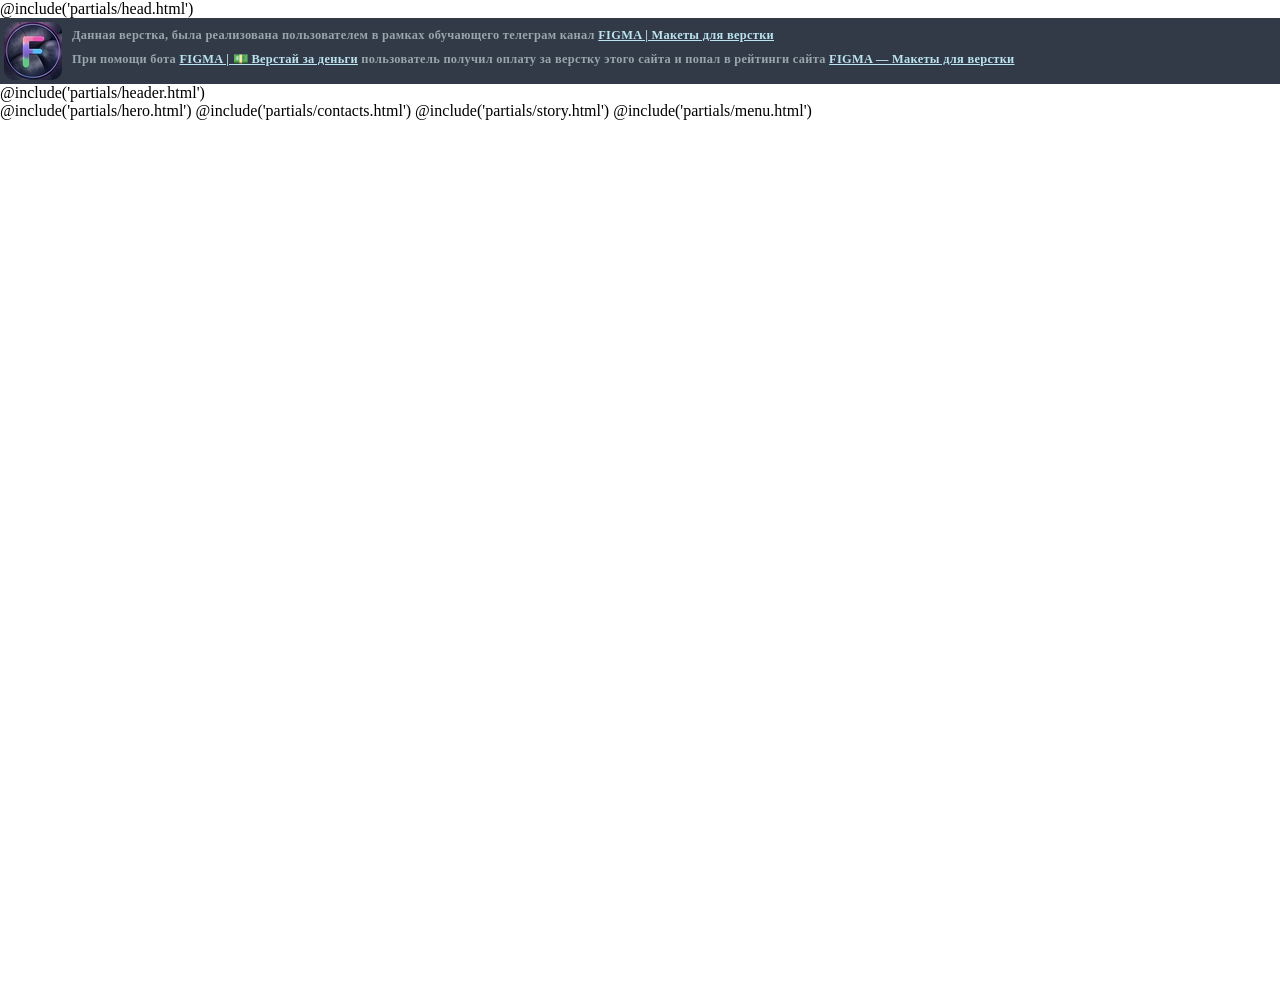
==== src/index.html @ 03e585c8 "+section menu + full adaptive" ====
<!DOCTYPE html>
<html lang="ru" class="page">
@include('partials/head.html')

<body class="page__body">
  <!-- Начало: Данный блок удалять нельзя -->
  <style>
    .maketforfigma {
      flex: 0 0 auto;
      /*background: #303b44;*/
      /*background: #5CDB95;*/
      background: #313a46;
      font-weight: bold;
      display: flex;
    }

    .maketforfigma img {
      border-radius: 10px;
      margin: 4px 0 0 4px;
    }

    .maketforfigma p {
      /*color: #fff;*/
      /*color: #05386B;*/
      color: #98a6ad;
      text-decoration: none;
      letter-spacing: .01875rem;
      font-size: .775rem;
      padding: 0 10px;
      line-height: 0.70rem;
    }

    .maketforfigma p>a {
      /*color: #08ff00;*/
      /*color: #EDF5E1;*/
      color: #bbe4f0;
      font-weight: bold;
    }

    .maketforfigma p>a:hover {
      /*color: #ffa001*/
      /*color: #379683*/
      color: #ffffff
    }

    .main {
      flex: 1 0 auto;
      position: relative;
      min-height: 100%;
      display: flex;
      flex-direction: column;

    }

    html {
      height: 100%;
    }

    body {
      display: flex;
      flex-direction: column;
      height: 100%;
      padding: 0;
      margin: 0;
    }
  </style>
  <div class="maketforfigma">
    <a href="https://t.me/s/FigmaToHTML" target="_blank">
      <img src="img/logo.png">
    </a>
    <div>
      <p>
        Данная верстка, была реализована пользователем в рамках обучающего телеграм канал <a
          href="https://t.me/s/FigmaToHTML/2" target="_blank">FIGMA | Макеты для верстки</a>
      </p>
      <p>
        При помощи бота <a href="https://t.me/HtmlCodeForMoney_bot?from_git" target="_blank">FIGMA | 💵 Верстай за
          деньги</a> пользователь получил оплату за верстку этого сайта и попал в рейтинги сайта
        <a href="https://maketforfigma.ru" target="_blank">FIGMA — Макеты для верстки</a>
      </p>
    </div>
  </div>
  <!-- Конец -->






  <main class="main">
    @include('partials/header.html')
    <main class="main-content">
      @include('partials/hero.html')
      @include('partials/contacts.html')
      @include('partials/story.html')
      @include('partials/menu.html')


    </main>
    <!-- @include('partials/footer.html') -->

  </main>

</body>

</html>
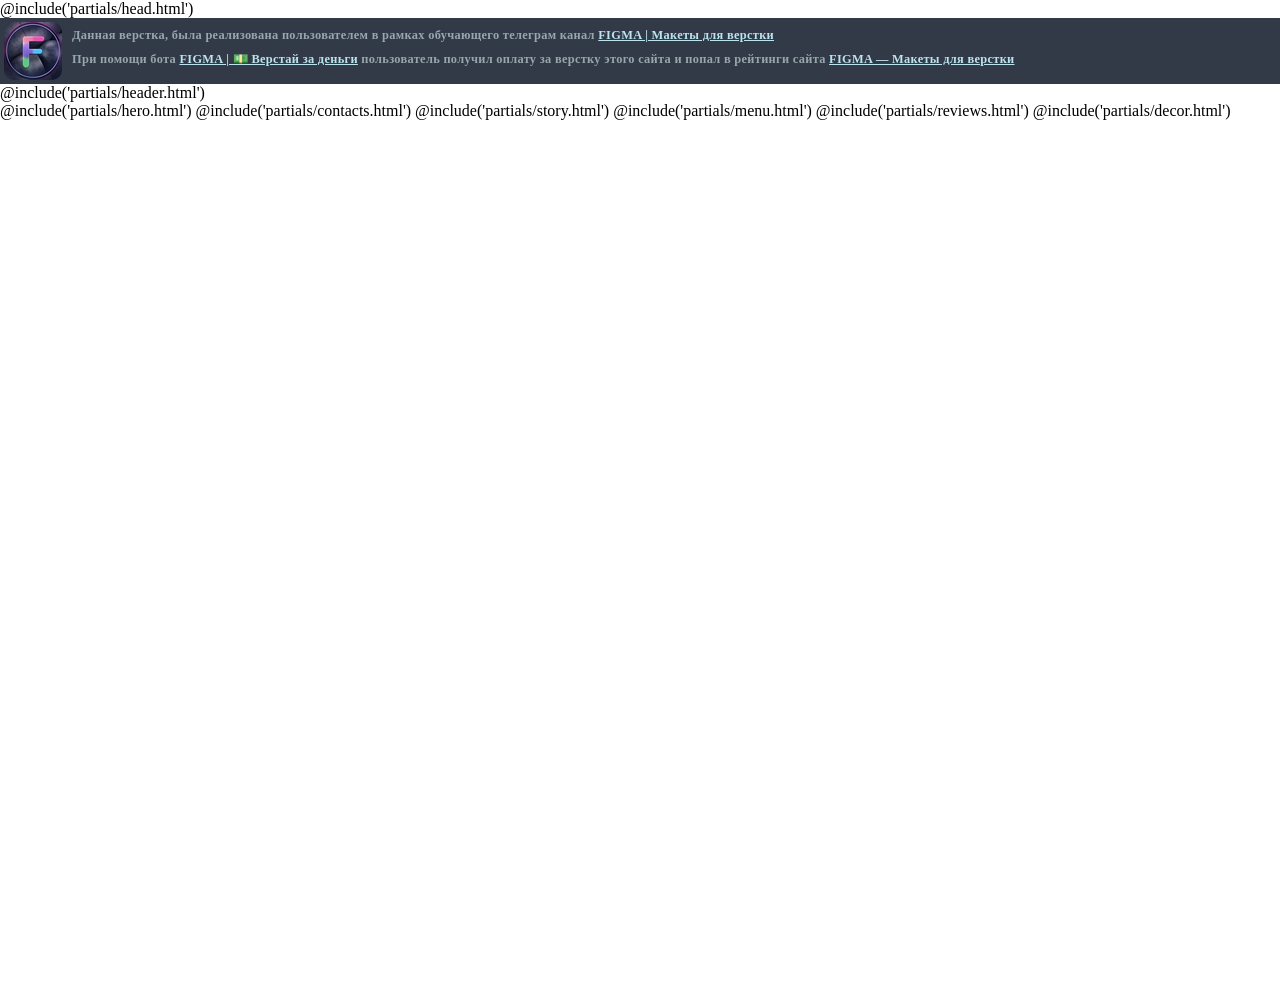
==== commit 18227594: "+section reviews +section decor +slider +full adaptive" ====
--- a/src/index.html
+++ b/src/index.html
@@ -94,6 +94,8 @@
       @include('partials/contacts.html')
       @include('partials/story.html')
       @include('partials/menu.html')
+      @include('partials/reviews.html')
+      @include('partials/decor.html')
 
 
     </main>
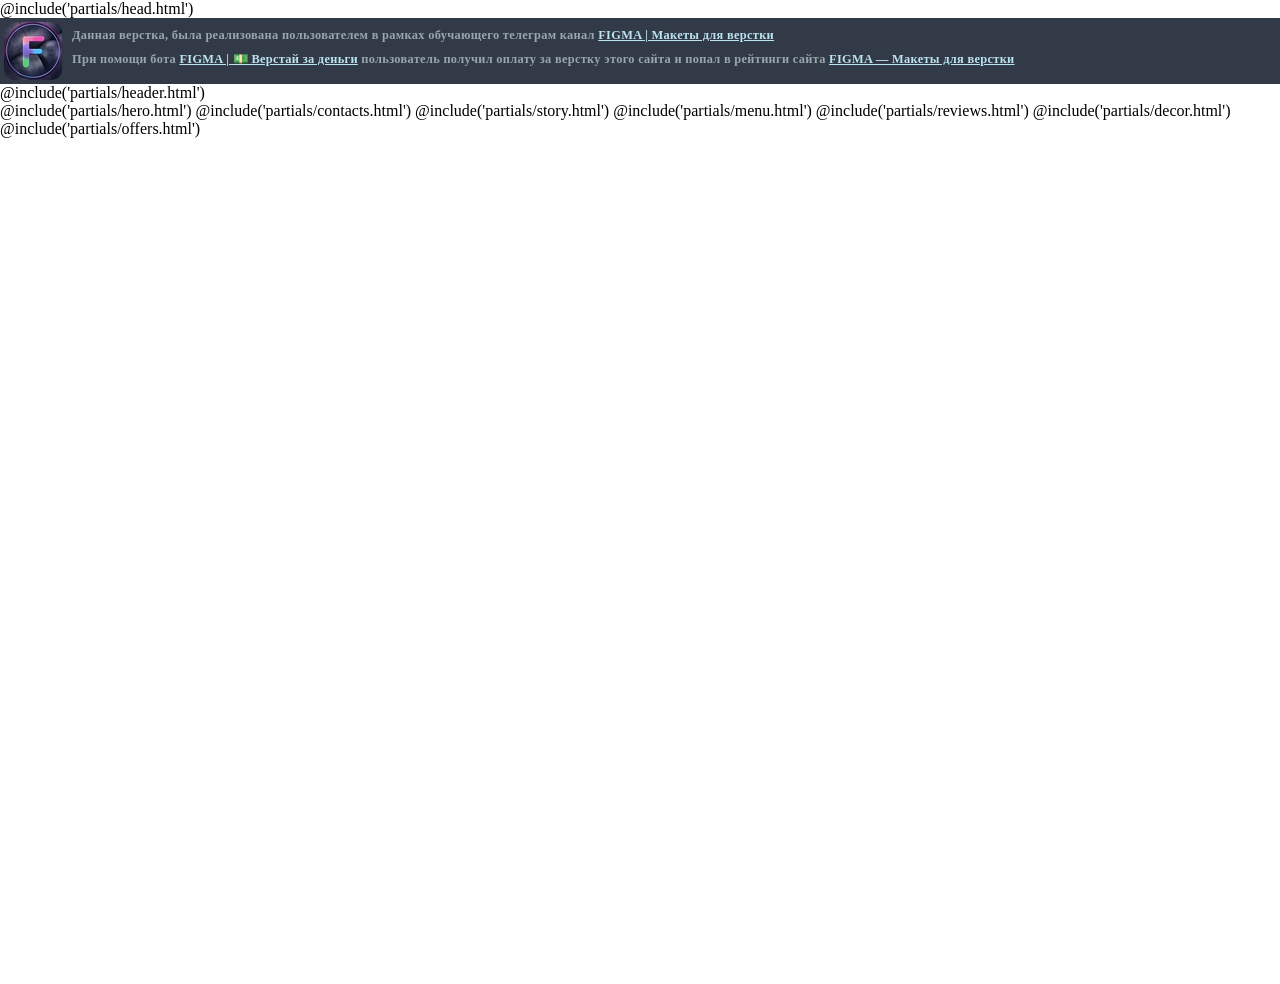
==== commit 9a6cd220: "+section offers +full adaptive" ====
--- a/src/index.html
+++ b/src/index.html
@@ -96,6 +96,7 @@
       @include('partials/menu.html')
       @include('partials/reviews.html')
       @include('partials/decor.html')
+      @include('partials/offers.html')
 
 
     </main>
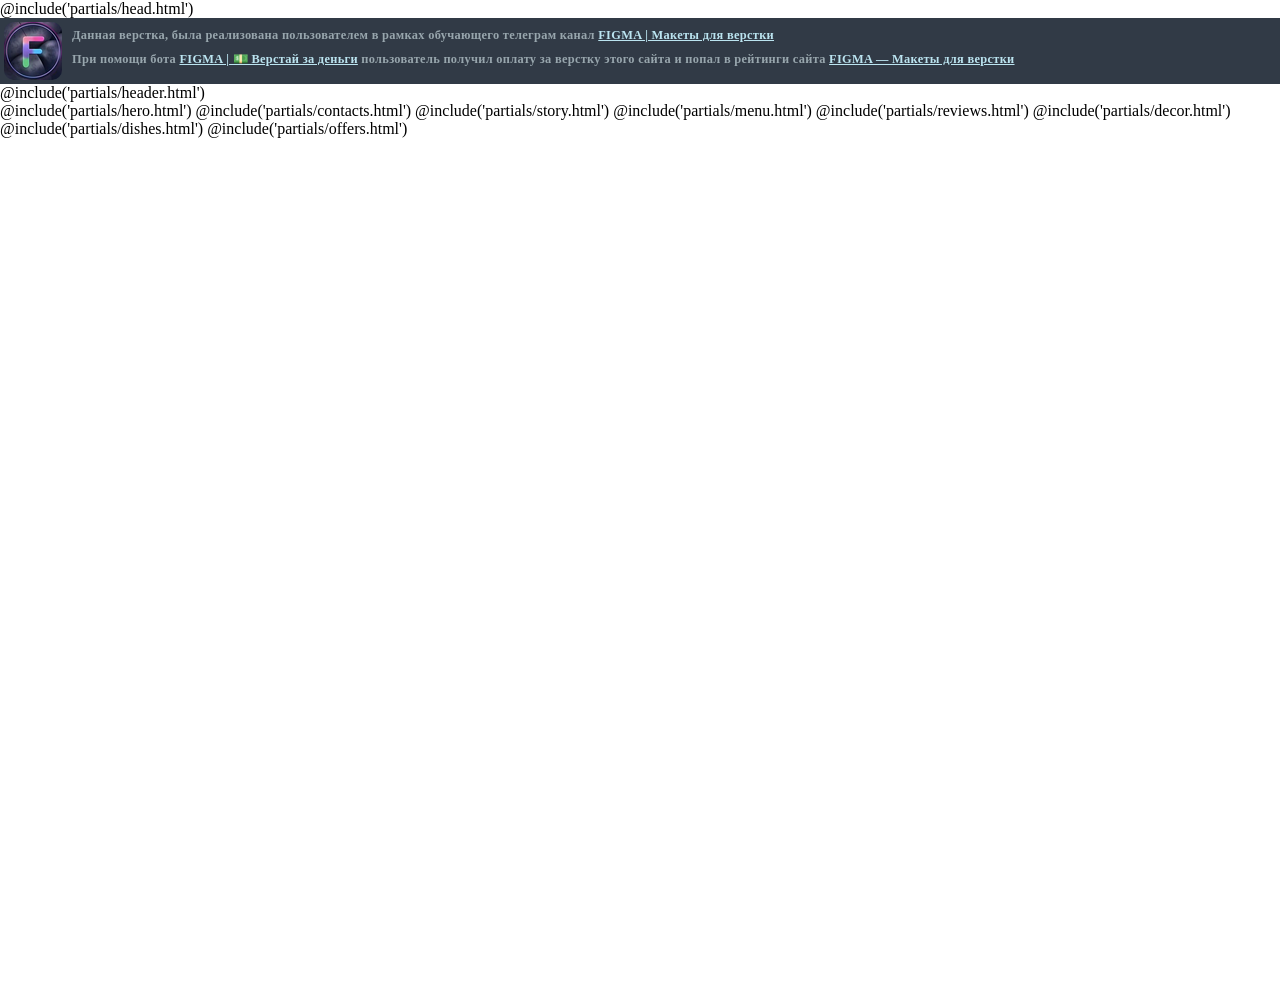
==== commit 4c4cdb73: "+section dishes +full adaptive" ====
--- a/src/index.html
+++ b/src/index.html
@@ -96,6 +96,7 @@
       @include('partials/menu.html')
       @include('partials/reviews.html')
       @include('partials/decor.html')
+      @include('partials/dishes.html')
       @include('partials/offers.html')
 
 
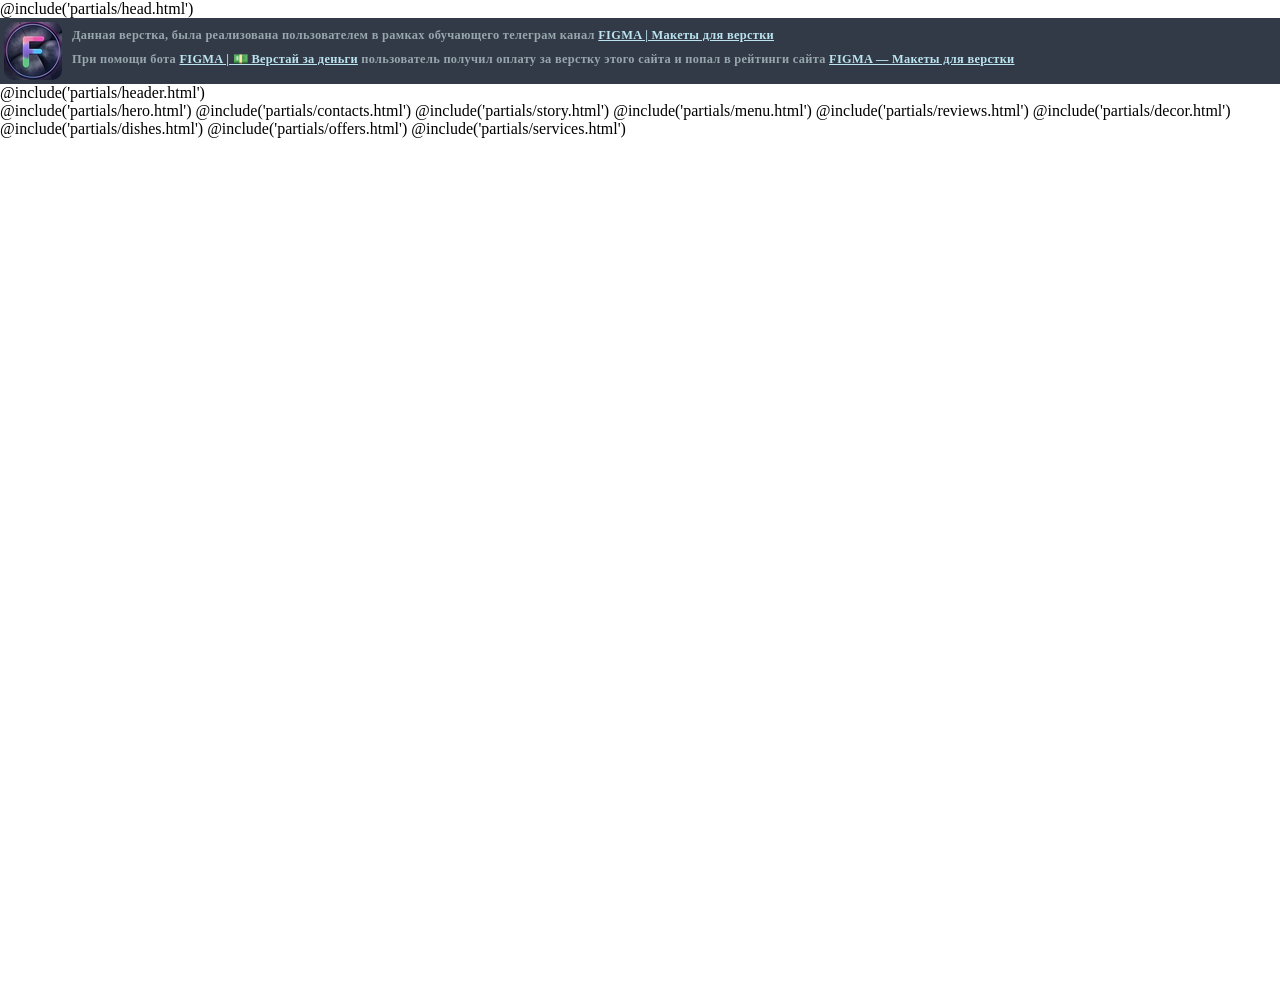
==== commit cf36456f: "+section services +full adaptive" ====
--- a/src/index.html
+++ b/src/index.html
@@ -98,6 +98,7 @@
       @include('partials/decor.html')
       @include('partials/dishes.html')
       @include('partials/offers.html')
+      @include('partials/services.html')
 
 
     </main>
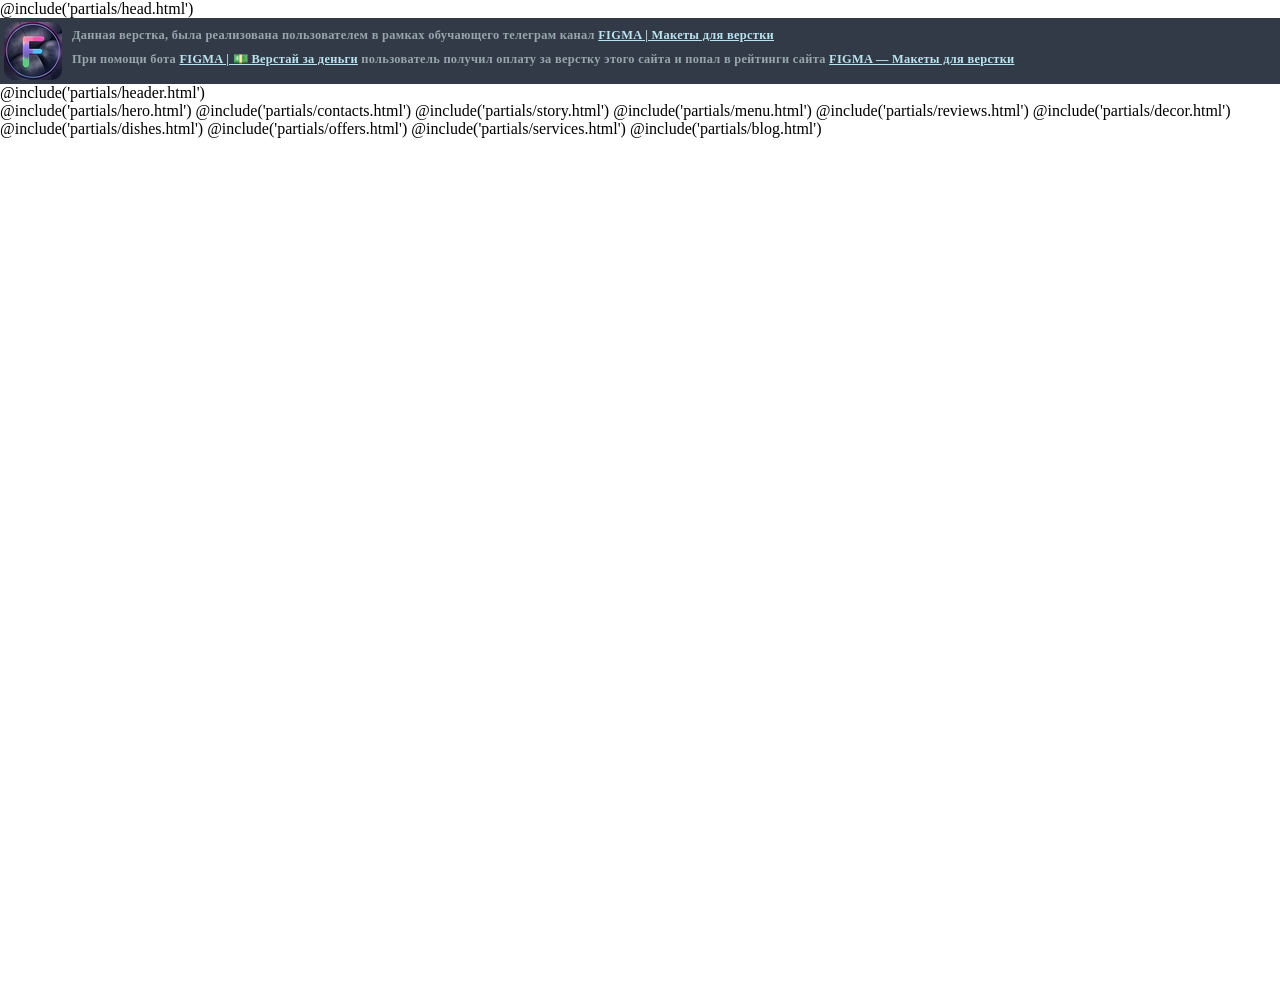
==== commit 8266fa4b: "+section blog +full adaptive" ====
--- a/src/index.html
+++ b/src/index.html
@@ -99,6 +99,7 @@
       @include('partials/dishes.html')
       @include('partials/offers.html')
       @include('partials/services.html')
+      @include('partials/blog.html')
 
 
     </main>
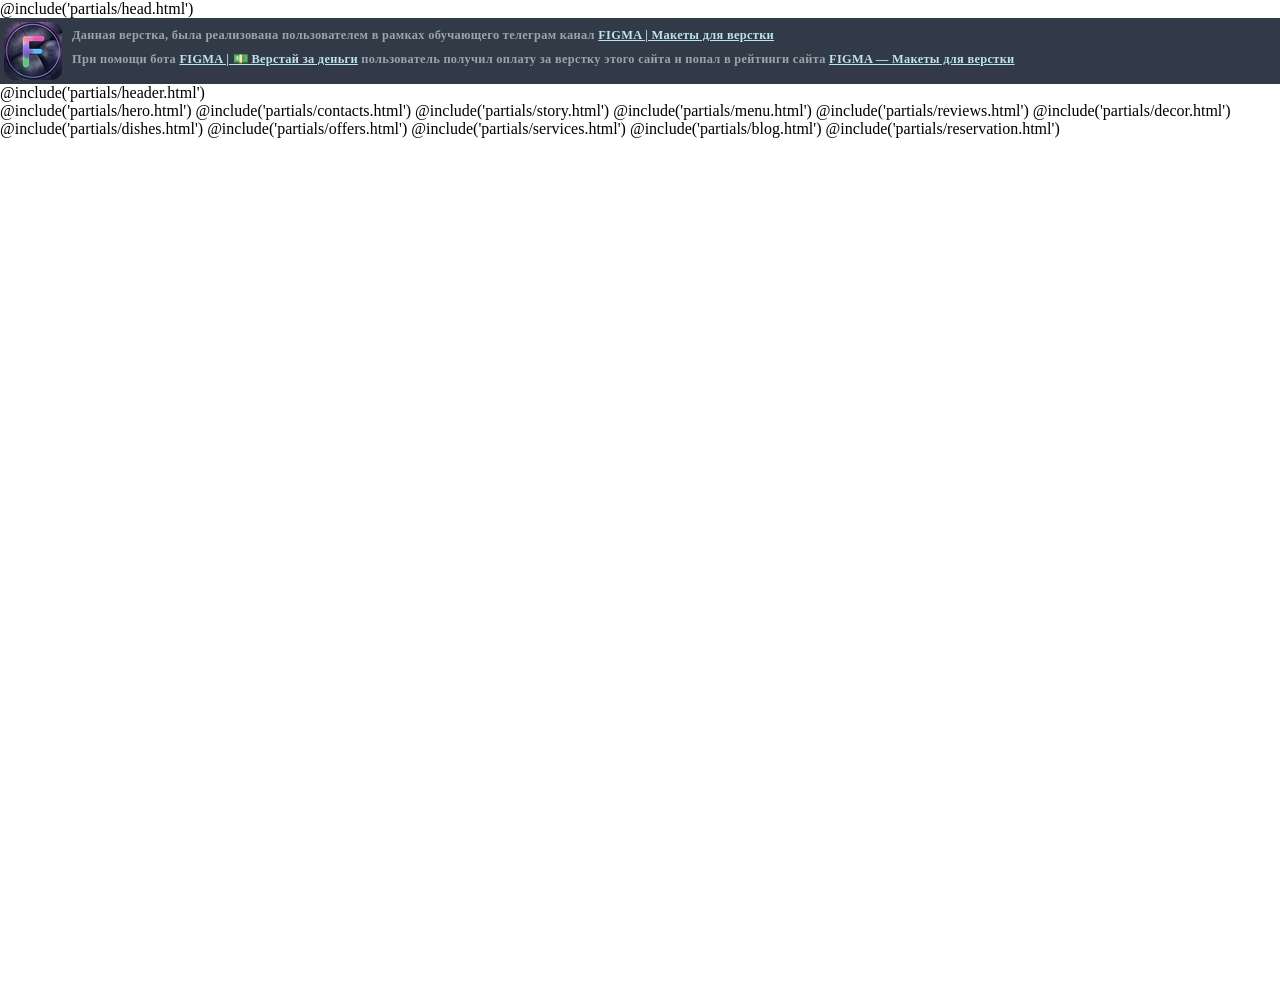
==== commit c445ade2: "+section reservation +full adaptive +Form" ====
--- a/src/index.html
+++ b/src/index.html
@@ -100,6 +100,8 @@
       @include('partials/offers.html')
       @include('partials/services.html')
       @include('partials/blog.html')
+      @include('partials/reservation.html')
+
 
 
     </main>
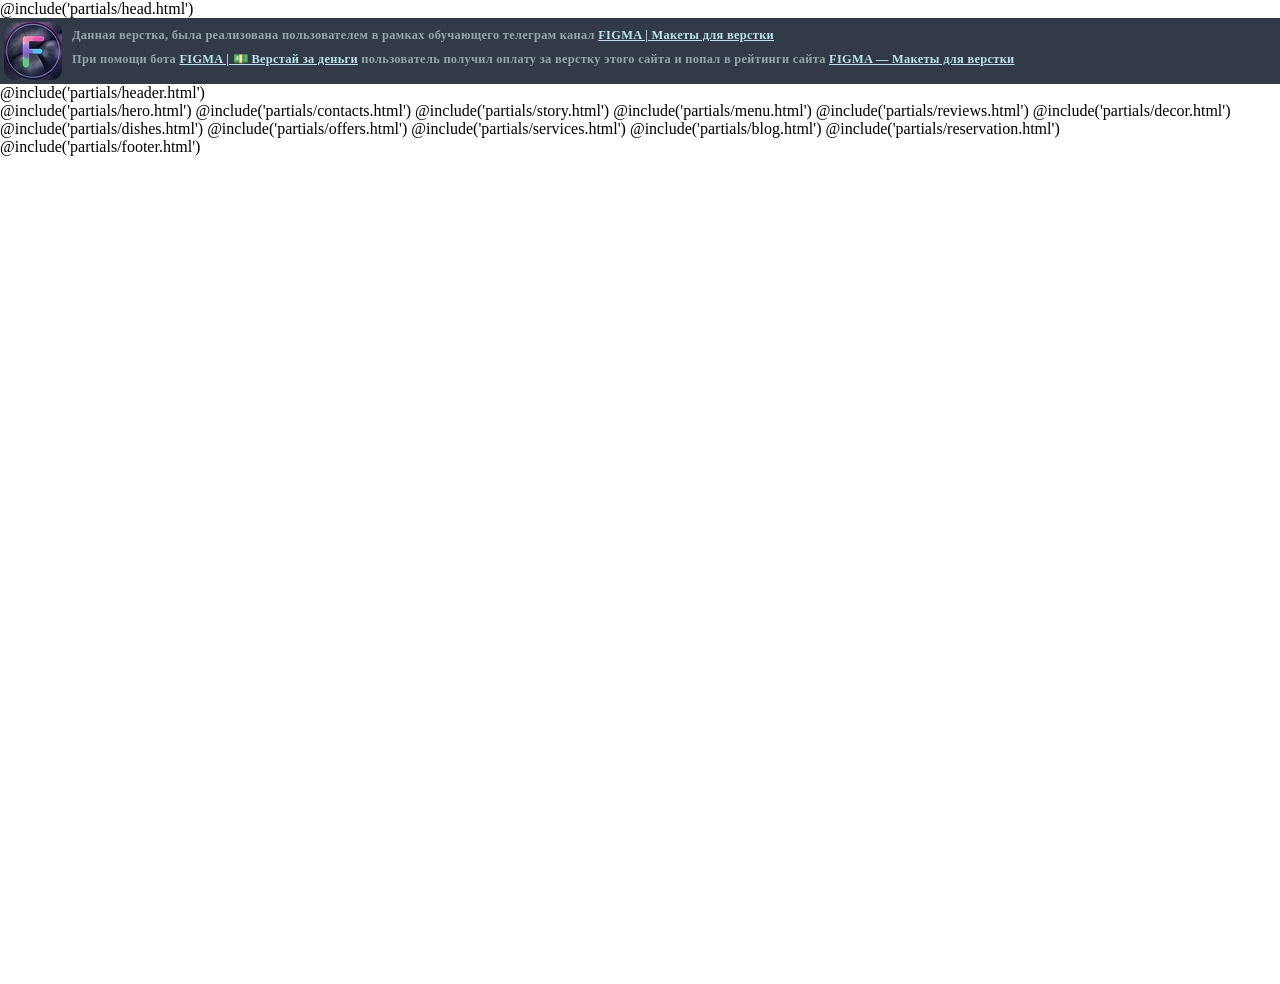
==== commit 0a314459: "+Footer +fullAdaptive + check! +Menu scroll + Interactive" ====
--- a/src/index.html
+++ b/src/index.html
@@ -105,7 +105,7 @@
 
 
     </main>
-    <!-- @include('partials/footer.html') -->
+    @include('partials/footer.html')
 
   </main>
 
